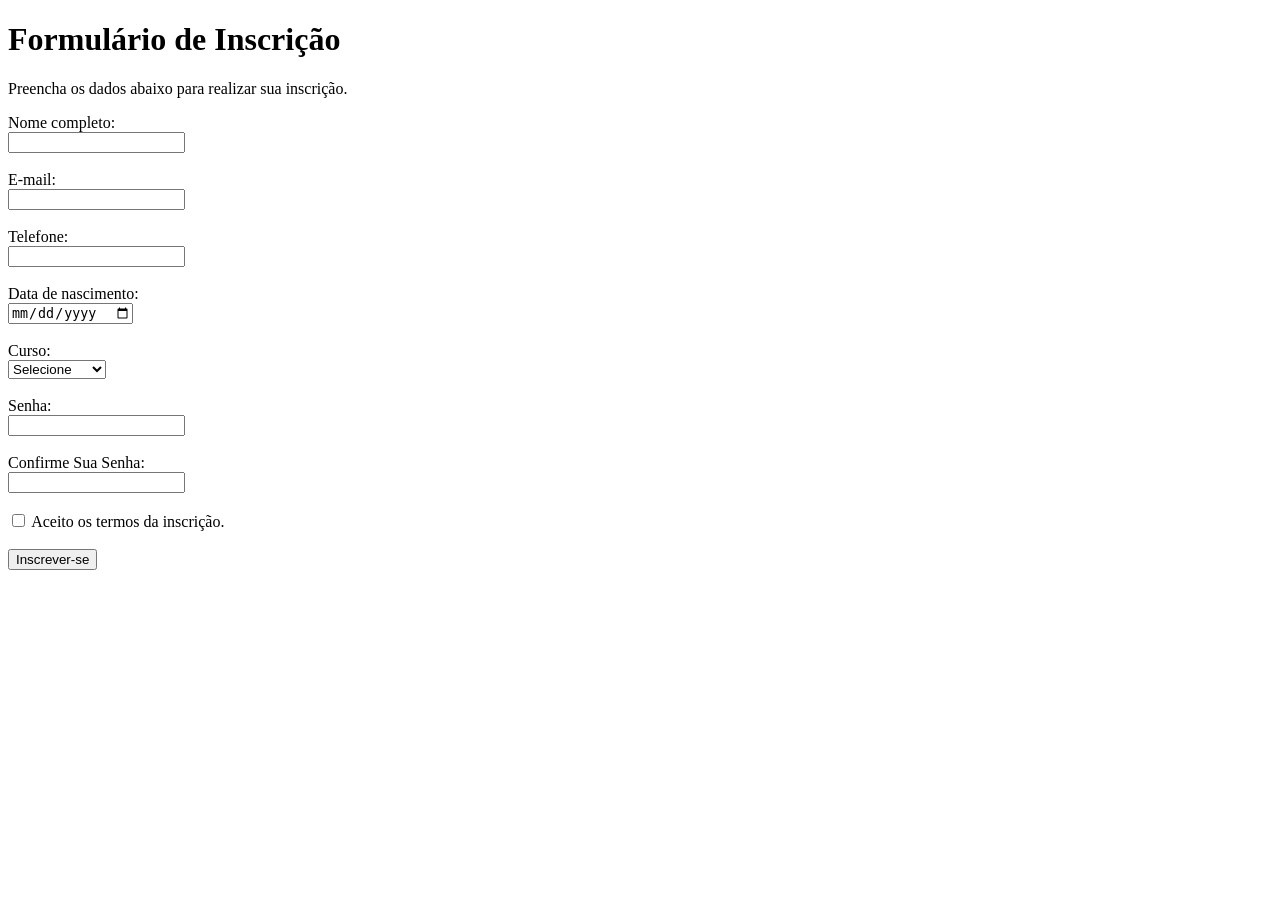
==== inscricao.html @ fca36afe "15/09_2.0" ====
<!DOCTYPE html>
<html lang="pt-BR">

<head>
    <meta charset="UTF-8">
    <title>Página de Inscrição</title>
</head>

<body>

    <h1>Formulário de Inscrição</h1>

    <p>Preencha os dados abaixo para realizar sua inscrição.</p>

    <form id="formInscricao">

        <label for="nome">Nome completo:</label><br>
        <input type="text" id="nome" name="nome" required>

        <br><br>

        <label for="email">E-mail:</label><br>
        <input type="email" id="email" name="email" required>

        <br><br>

        <label for="telefone">Telefone:</label><br>
        <input type="tel" id="telefone" name="telefone" required>

        <br><br>

        <label for="nascimento">Data de nascimento:</label><br>
        <input type="date" id="nascimento" name="nascimento" required>

        <br><br>

        <label for="curso">Curso:</label><br>
        <select id="curso" name="curso" required>
            <option value="">Selecione</option>
            <option value="computacao">Computação</option>
            <option value="fisica">Física</option>
            <option value="matematica">Matemática</option>
            <option value="engenharia">Engenharia</option>
        </select>

        <br><br>

        <label for="senha">Senha:</label><br>
        <input type="password" id="senha1" name="senha1" minlength="6" required>

        <br><br>
                <label for="senha">Confirme Sua Senha:</label><br>
        <input type="password" id="senha2" name="senha2" minlength="6" required>

        <br><br>

        <input type="checkbox" id="termos" required>
        <label for="termos">Aceito os termos da inscrição.</label>

        <br><br>

        <button type="submit">Inscrever-se</button>

    </form>
<script>
    document.getElementById("formInscricao").addEventListener("submit", function(event) {

        let senha1 = document.getElementById("senha1").value;
        let senha2 = document.getElementById("senha2").value;

        if (senha1 !== senha2) {
            event.preventDefault();
            alert("As senhas não são iguais!");
        }

    });
</script>

    <script>
        document.getElementById("formInscricao").addEventListener("submit", function(event) {
            event.preventDefault();

            alert("Inscrição realizada com sucesso!");
        });
    </script>

</body>

</html>
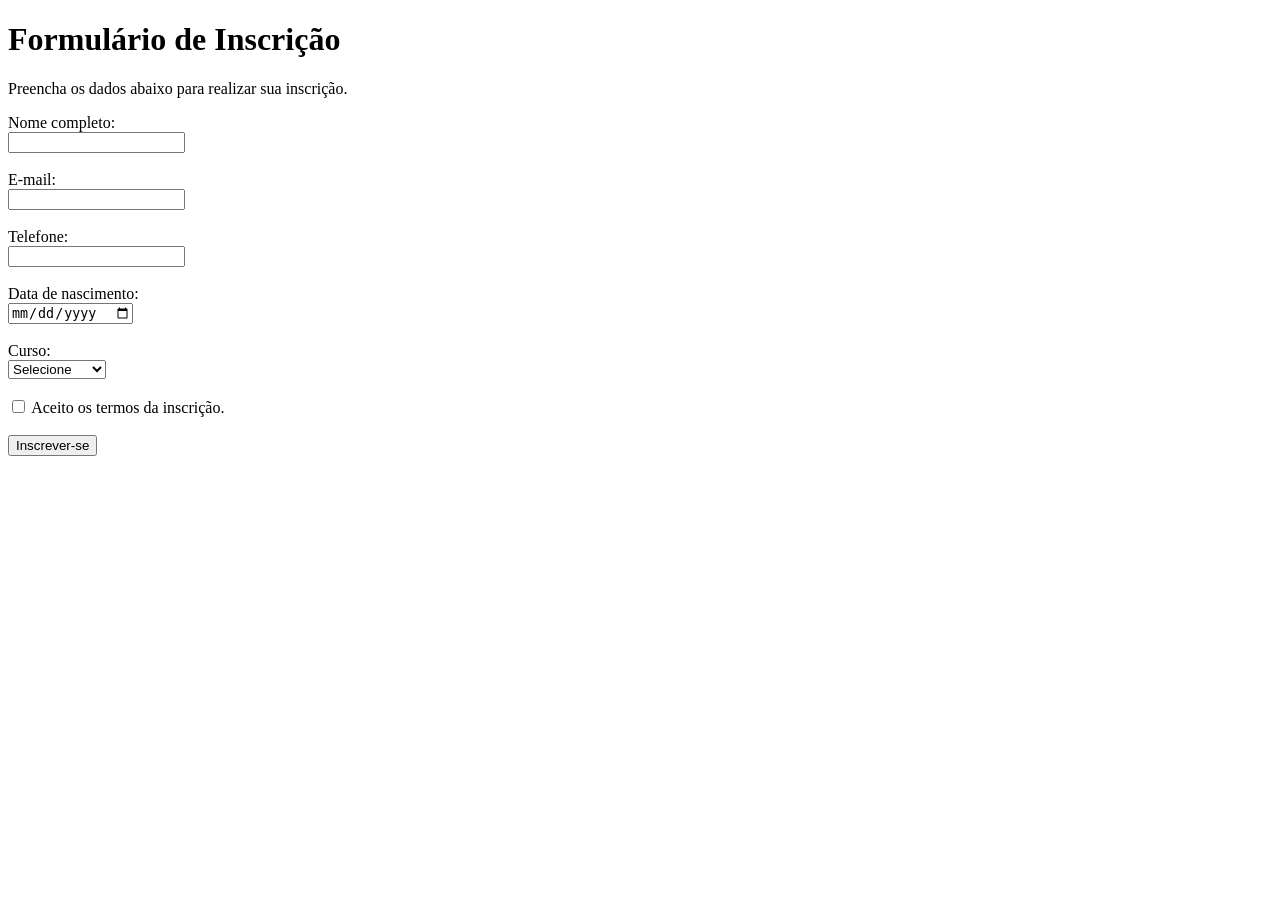
==== commit 18f06f2b: "16/09-2.0" ====
--- a/inscricao.html
+++ b/inscricao.html
@@ -45,7 +45,7 @@
 
         <br><br>
 
-        <label for="senha">Senha:</label><br>
+        <!--<label for="senha">Senha:</label><br>
         <input type="password" id="senha1" name="senha1" minlength="6" required>
 
         <br><br>
@@ -53,7 +53,7 @@
         <input type="password" id="senha2" name="senha2" minlength="6" required>
 
         <br><br>
-
+    -->
         <input type="checkbox" id="termos" required>
         <label for="termos">Aceito os termos da inscrição.</label>
 
@@ -62,7 +62,7 @@
         <button type="submit">Inscrever-se</button>
 
     </form>
-<script>
+<!--<script>
     document.getElementById("formInscricao").addEventListener("submit", function(event) {
 
         let senha1 = document.getElementById("senha1").value;
@@ -83,7 +83,7 @@
             alert("Inscrição realizada com sucesso!");
         });
     </script>
-
+-->
 </body>
 
 </html>
